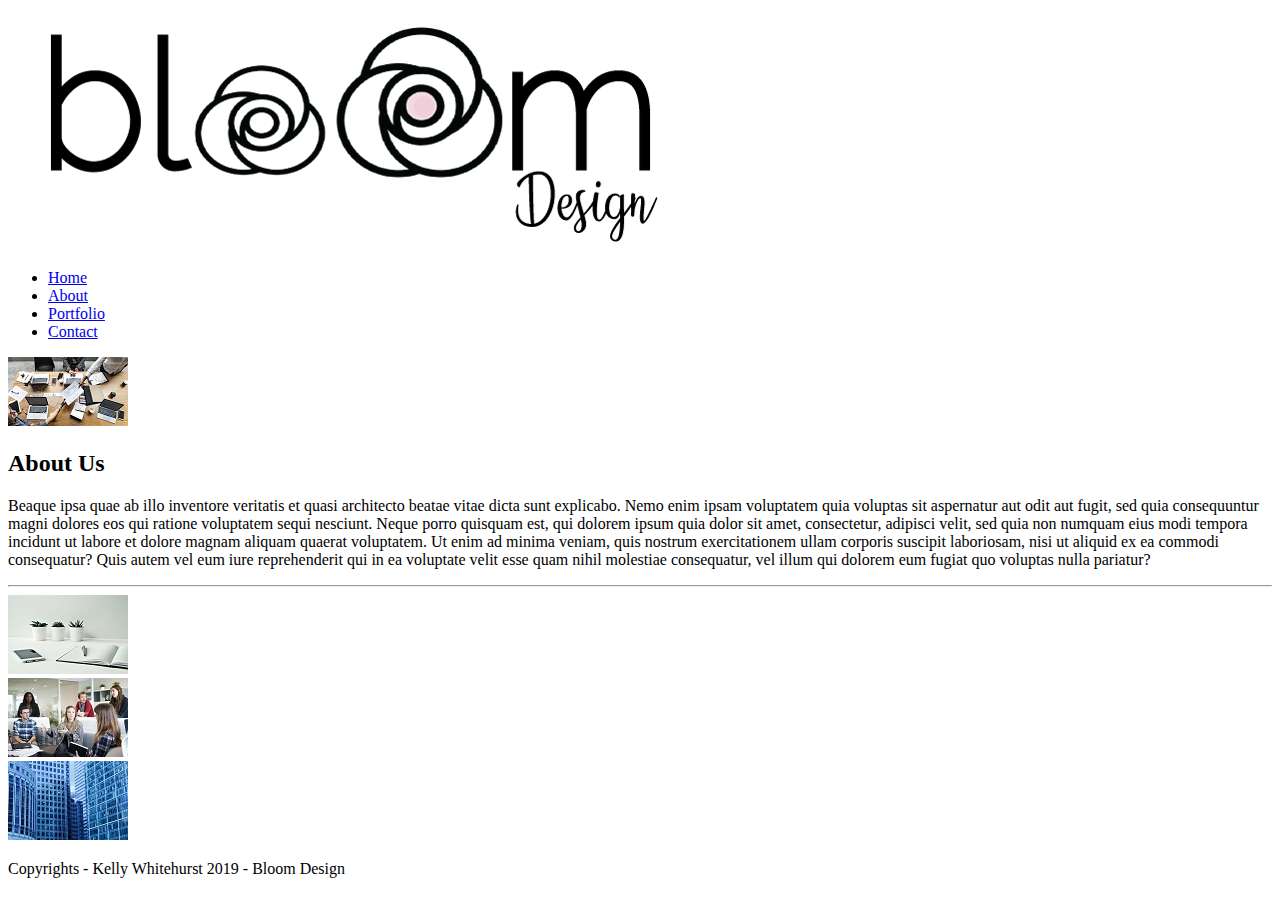
==== contact.html @ 46a6321e "changes portfolio" ====
<!DOCTYPE html>

<html lang="en">

<head>
  <meta name="viewport" content="width=device-width, initial-scale=1">
  <link rel="stylesheet" href="css/style.css">
  <title>Portfolio Kelly Whitehurst</title>
</head>

<body>
  <header>
    <div class="logo">
      <img id="logo" src="images/LOGO-BLOOM.png" alt="Logo Bloom Design">

    </div>
    <nav>
      <ul>
        <li><a href="index.html">Home</a></li>
        <li><a href="about.html">About</a></li>
        <li><a href="portfolio.html">Portfolio</a></li>
        <li><a href="contact.html">Contact</a></li>
      </ul>
    </nav>
  </header>

  <article>
    <img id="articleabout" src="images/about1(4).jpg" alt="Desktop">
    <h2>About Us</h2>

    <p>Beaque ipsa quae ab illo inventore veritatis et quasi architecto beatae vitae dicta sunt explicabo. Nemo enim
      ipsam voluptatem quia voluptas sit aspernatur aut odit aut fugit, sed quia consequuntur magni dolores eos qui
      ratione voluptatem sequi nesciunt. Neque porro quisquam est, qui dolorem ipsum quia dolor sit amet, consectetur,
      adipisci velit, sed quia non numquam eius modi tempora incidunt ut labore et dolore magnam aliquam quaerat
      voluptatem. Ut enim ad minima veniam, quis nostrum exercitationem ullam corporis suscipit laboriosam, nisi ut
      aliquid ex ea commodi consequatur? Quis autem vel eum iure reprehenderit qui in ea voluptate velit esse quam nihil
      molestiae consequatur, vel illum qui dolorem eum fugiat quo voluptas nulla pariatur?</p>
  </article>

  <hr>
  <div class="aboutus">

    <div class="aboutimg">
      <img src="images/about2.jpg" alt="Office">
    </div>

    <div class="aboutimg">
      <img src="images/about1%20(3).jpg" alt="Team">
    </div>

    <div class="aboutimg">
      <img src="images/about1%20(1).jpg" alt="Building">
    </div>
  </div>

  <footer>
    <p>Copyrights - Kelly Whitehurst 2019 - Bloom Design</p>
  </footer>

</body>

</html>
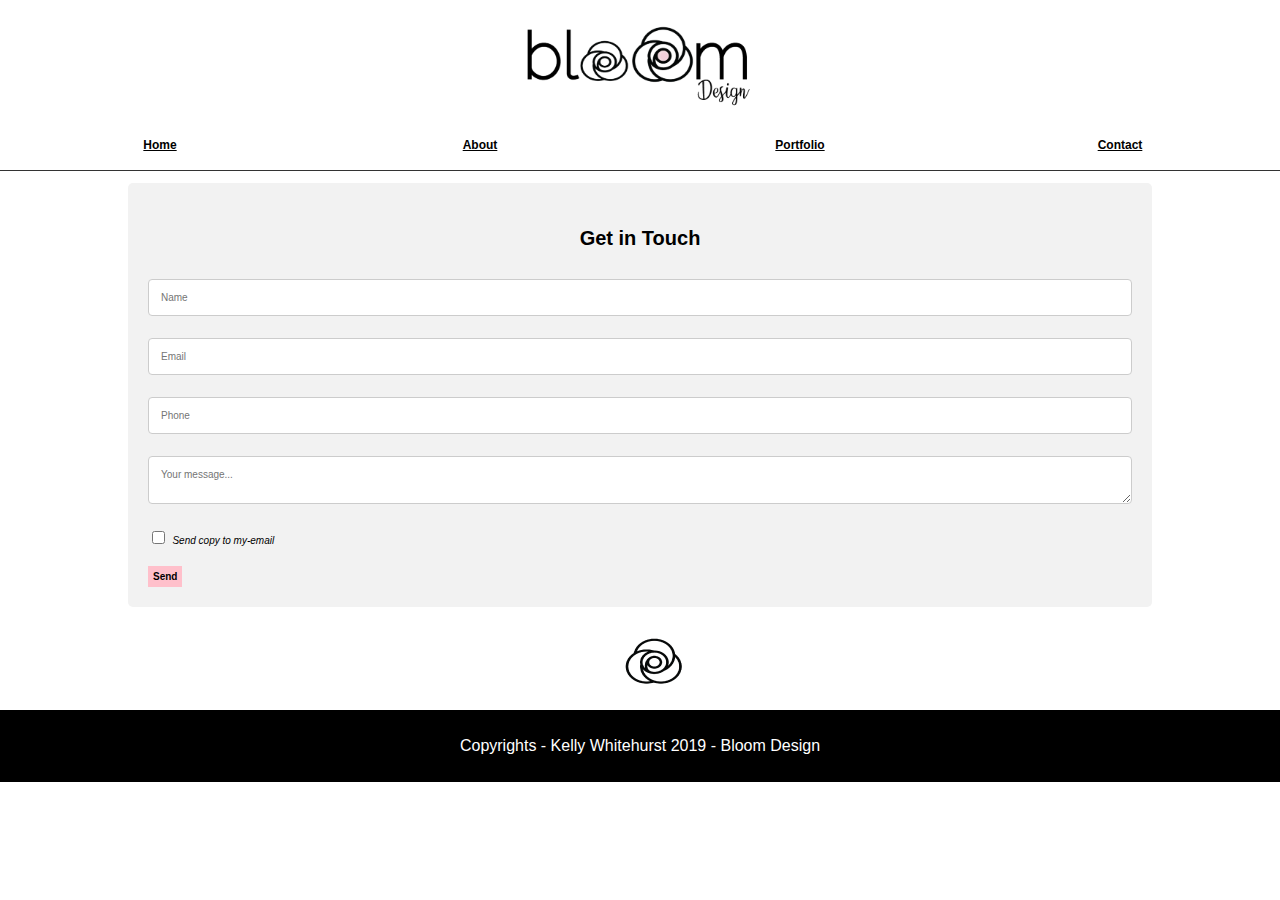
==== commit d07acad2: "contact changes" ====
--- a/contact.html
+++ b/contact.html
@@ -4,7 +4,12 @@
 
 <head>
   <meta name="viewport" content="width=device-width, initial-scale=1">
+  <!--===============================================================================================-->
+  <link rel="icon" type="image/png" href="form-package/images/icons/favicon.ico" />
+  <!--===============================================================================================-->
+
   <link rel="stylesheet" href="css/style.css">
+
   <title>Portfolio Kelly Whitehurst</title>
 </head>
 
@@ -23,40 +28,56 @@
       </ul>
     </nav>
   </header>
+  <div class="container">
 
-  <article>
-    <img id="articleabout" src="images/about1(4).jpg" alt="Desktop">
-    <h2>About Us</h2>
+    <form>
+      <h3>
+        Get in Touch
+      </h3>
 
-    <p>Beaque ipsa quae ab illo inventore veritatis et quasi architecto beatae vitae dicta sunt explicabo. Nemo enim
-      ipsam voluptatem quia voluptas sit aspernatur aut odit aut fugit, sed quia consequuntur magni dolores eos qui
-      ratione voluptatem sequi nesciunt. Neque porro quisquam est, qui dolorem ipsum quia dolor sit amet, consectetur,
-      adipisci velit, sed quia non numquam eius modi tempora incidunt ut labore et dolore magnam aliquam quaerat
-      voluptatem. Ut enim ad minima veniam, quis nostrum exercitationem ullam corporis suscipit laboriosam, nisi ut
-      aliquid ex ea commodi consequatur? Quis autem vel eum iure reprehenderit qui in ea voluptate velit esse quam nihil
-      molestiae consequatur, vel illum qui dolorem eum fugiat quo voluptas nulla pariatur?</p>
-  </article>
+      <div>
+        <input id="name" type="text" name="name" placeholder="Name">
+        <label for="name">
+          <span></span>
+        </label>
+      </div>
 
-  <hr>
-  <div class="aboutus">
+      <div>
+        <input id="email" type="text" name="email" placeholder="Email">
+        <label for="email">
 
-    <div class="aboutimg">
-      <img src="images/about2.jpg" alt="Office">
-    </div>
+        </label>
+      </div>
 
-    <div class="aboutimg">
-      <img src="images/about1%20(3).jpg" alt="Team">
-    </div>
+      <div>
+        <input id="phone" type="text" name="phone" placeholder="Phone">
+        <label for="phone">
+        </label>
+      </div>
 
-    <div class="aboutimg">
-      <img src="images/about1%20(1).jpg" alt="Building">
-    </div>
+      <div>
+        <textarea id="messagetext" name="message" placeholder="Your message..."></textarea>
+      </div>
+
+      <div>
+        <input id="contact" type="checkbox" name="copy-mail">
+        <label id="textcontact" for="contact">
+          Send copy to my-email
+        </label>
+
+        <div>
+          <button type="button" class="btn">Send</button>
+        </div>
+      </div>
+    </form>
+
   </div>
-
+  <div class="flower">
+    <img class="flowerimg" src="images/4A99BF6A.png" alt="Logo Bloom Design">
+  </div>
   <footer>
     <p>Copyrights - Kelly Whitehurst 2019 - Bloom Design</p>
   </footer>
-
 </body>
 
 </html>--- a/css/style.css
+++ b/css/style.css
@@ -0,0 +1,531 @@
+/* MOBILE */
+* {
+    -webkit-box-sizing: border-box;
+    box-sizing: border-box;
+}
+
+body {
+    font-family: Arial, 'Helvetica Neue', Helvetica, sans-serif;
+    font-size: 0.75rem;
+    line-height: 1.5;
+}
+
+
+header,
+main,
+footer {
+    max-width: 80rem;
+
+}
+
+.logo {
+    display: -webkit-box;
+    display: -ms-flexbox;
+    display: flex;
+    -webkit-box-pack: center;
+    -ms-flex-pack: center;
+    justify-content: center;
+    margin-top: 20px;
+
+}
+
+#logo {
+    width: 30%;
+    height: 30%;
+
+
+}
+
+/*NAVBAR*/
+nav {}
+
+nav li {}
+
+nav ul {
+
+    list-style-type: none;
+    padding-left: 0;
+
+
+}
+
+ul li {
+    display: -webkit-box;
+    display: -ms-flexbox;
+    display: flex;
+    -ms-flex-wrap: wrap;
+    flex-wrap: wrap;
+    -ms-flex-line-pack: center;
+    align-content: center;
+
+}
+
+
+nav ul li {
+
+    width: 100%;
+
+}
+
+
+nav ul li a {
+
+    display: inline-block;
+    width: 100%;
+    padding: 1rem;
+    font-size: 0.75rem;
+    font-weight: bold;
+    background-color: transparent;
+    color: black;
+    text-decoration: none;
+    text-align: center;
+    border-bottom: 1px solid #333;
+
+
+}
+
+/*hover-state here*/
+nav ul li a:hover {
+    border-bottom: 1px solid pink;
+    color: pink;
+    text-decoration: none;
+
+
+
+}
+
+.masthead {
+    padding: 12rem 0;
+    background-image: url(../images/394494-PCGX2V-893.png);
+    background-repeat: no-repeat;
+    background-size: cover;
+
+}
+
+.masthead h1 {
+    font-family: 'arial', sans-serif;
+    font-style: italic;
+    font-size: 1rem;
+    text-align: right;
+    color: white;
+    background: rgba(0, 0, 0, 0.2);
+
+
+}
+
+
+
+h2 {
+    font-size: 1.125rem;
+    font-weight: bolder;
+    margin: 0 0 1rem 0;
+    line-height: 1.5;
+}
+
+p {
+    font-size: 0.75rem;
+    margin: 0 1rem 1rem 0;
+}
+
+
+/*NAVBAR*/
+
+nav {
+    margin: 0 auto;
+}
+
+nav li {
+    list-style-type: none;
+}
+
+nav ul {
+    display: -webkit-box;
+    display: -ms-flexbox;
+    display: flex;
+    -ms-flex-wrap: wrap;
+    flex-wrap: wrap;
+
+
+}
+
+
+nav ul li {
+
+    width: 100%;
+}
+
+
+nav ul li a {
+
+    display: inline-block;
+    width: 100%;
+    padding: 1rem;
+    font-size: 0.75rem;
+    font-weight: bold;
+    background-color: transparent;
+    color: black;
+    text-decoration: none;
+    text-align: center;
+    -webkit-text-decoration-line: underline;
+    text-decoration-line: underline;
+
+}
+
+
+nav ul li a:hover {
+
+    color: pink;
+    text-decoration: none;
+
+
+}
+
+
+article {
+
+    padding: 1rem;
+    background-color: white;
+
+
+}
+
+
+
+article img {
+    display: inline-block;
+    margin-right: 1rem;
+    margin: 1rem auto;
+    padding-bottom: 20px;
+    width: 75%;
+
+}
+
+
+.circle {
+    display: -webkit-box;
+    display: -ms-flexbox;
+    display: flex;
+    -webkit-box-pack: center;
+    -ms-flex-pack: center;
+    justify-content: center;
+    margin-top: 30px;
+
+}
+
+.circle img {
+    max-height: 80px;
+    max-width: 80px;
+}
+
+/*FOOTER*/
+footer {
+    padding: 1.5rem 0;
+    background-color: black;
+}
+
+footer p {
+    color: white;
+    margin: 0;
+    text-align: center;
+}
+
+/* PORFOLIO*/
+
+.main h2,
+.main p {
+    max-width: 65%;
+    margin: 0 auto;
+    text-align: center;
+    margin-bottom: 30px;
+}
+
+.main h2 {
+    font-size: 30px;
+    font-weight: bolder;
+    font-style: italic;
+    margin-top: 30px;
+}
+
+.main h3 {
+    margin-bottom: 0;
+}
+
+.content {
+    max-width: 85%;
+    margin: 0 auto;
+
+}
+
+/*ABOUT*/
+
+.aboutus {
+    margin-bottom: 50px;
+}
+
+.aboutimg {
+    display: -webkit-box;
+    display: -ms-flexbox;
+    display: flex;
+    -webkit-box-pack: center;
+    -ms-flex-pack: center;
+    justify-content: center;
+    margin-top: 30px;
+
+}
+
+.aboutimg img {
+    max-height: 100%;
+    max-width: 100%;
+}
+
+/* CONTACT PAGE */
+
+
+.container h3 {
+    font-family: arial, sans-serif;
+    font-size: 20px;
+
+
+}
+
+input[type=text],
+select,
+textarea {
+    width: 100%;
+    padding: 12px;
+    border: 1px solid #ccc;
+    border-radius: 4px;
+    -webkit-box-sizing: border-box;
+    box-sizing: border-box;
+    margin-top: 6px;
+    margin-bottom: 16px;
+    resize: vertical;
+    font-size: 10px;
+}
+
+
+
+.container {
+    border-radius: 5px;
+    background-color: #f2f2f2;
+    padding: 20px;
+    width: 80%;
+    margin: 0 auto;
+    font-size: 12pt;
+}
+
+h2 {
+    font-size: 20px;
+}
+
+h3 {
+    text-align: center;
+    font-size: 20pt;
+}
+
+#textcontact {
+    font-family: arial, sans-serif;
+    font-size: 10px;
+    font-style: italic;
+}
+
+.btn {
+    margin-top: 15px;
+    border: none;
+    background: pink;
+    font-size: 10px;
+    font-weight: bold;
+    padding: 5px;
+}
+
+.btn:hover {
+    background-color: white;
+}
+
+#messagetext {
+    font-family: arial, sans-serif;
+    font-size: 10px;
+}
+
+.flower {
+    max-width: 100%;
+    margin-left: 30px;
+
+}
+
+.flowerimg {
+    -webkit-transition: -webkit-transform 0.3s;
+    transition: -webkit-transform 0.3s;
+    transition: transform 0.3s;
+    transition: transform 0.3s, -webkit-transform 0.3s;
+}
+
+.flowerimg:hover {
+    -webkit-transform: translate(0, 20px);
+    transform: translate(0, 20px);
+    -webkit-transform: rotate(180deg);
+    transform: rotate(180deg);
+}
+
+.flowerimg {
+    display: block;
+    margin: 0 auto;
+
+}
+
+/* TABLET */
+@media (min-width: 35rem) {
+
+    p {
+        font-size: 1rem;
+
+    }
+
+    nav ul li {
+
+        width: 25%;
+    }
+
+    #logo {
+        width: 30%;
+
+    }
+
+    .masthead h1 {
+        font-size: 1.5rem;
+        font-weight: bolder;
+        text-align: right;
+        color: white;
+        background: rgba(0, 0, 0, 0.2);
+        margin-right: 50px;
+    }
+
+
+    h2 {
+        font-size: 1.4rem;
+        font-weight: bolder;
+        margin: 0 1rem 1rem 0;
+        line-height: 2rem;
+    }
+
+    .icons {
+        display: -webkit-box;
+        display: -ms-flexbox;
+        display: flex;
+        -ms-flex-pack: distribute;
+        justify-content: space-around;
+
+
+    }
+
+    .circle img {
+        max-width: 80%;
+        max-height: 80%
+    }
+
+    p {
+        font-size: 1rem;
+        margin: 0 0 1rem 0;
+    }
+
+    article {
+        width: 60%;
+        margin: 0 auto;
+    }
+
+
+
+
+
+    #articleimg {
+        display: inline-block;
+        width: 40%;
+        float: left;
+        margin-right: 2.5rem;
+        margin-bottom: 1rem;
+    }
+
+    /*ABOUT*/
+    #articleabout {
+        display: inline-block;
+        width: 40%;
+        float: left;
+        margin-right: 2.5rem;
+        margin-bottom: 1rem;
+    }
+
+    .aboutus {
+        display: -webkit-box;
+        display: -ms-flexbox;
+        display: flex;
+        -ms-flex-pack: distribute;
+        justify-content: space-around;
+        margin-left: 150px;
+        margin-right: 150px;
+
+
+
+    }
+
+    /* PORFOLIO*/
+
+    .content {
+        max-width: 80%;
+        margin: 0 auto;
+    }
+
+    .content {
+        padding-bottom: 20px;
+    }
+
+    /* DESKTOP */
+    @media (min-width: 80rem) {
+
+        header,
+        body,
+        footer {
+            margin: 0 auto;
+        }
+
+        #logo {
+            width: 20%;
+
+        }
+
+        ul li {
+            -webkit-box-pack: justify;
+            -ms-flex-pack: justify;
+            justify-content: space-between;
+
+        }
+
+
+        h2 {
+            margin-right: 1rem;
+        }
+
+        .circle img {
+            max-width: 80%;
+            max-height: 80%
+        }
+
+
+    }
+
+    /*CONTACT*/
+    .flowerimg {
+        display: block;
+        margin: 0 auto;
+
+    }
+
+    /* PORFOLIO*/
+
+    .content {
+        max-width: 60%;
+        margin: 0 auto;
+    }
+
+
+
+}